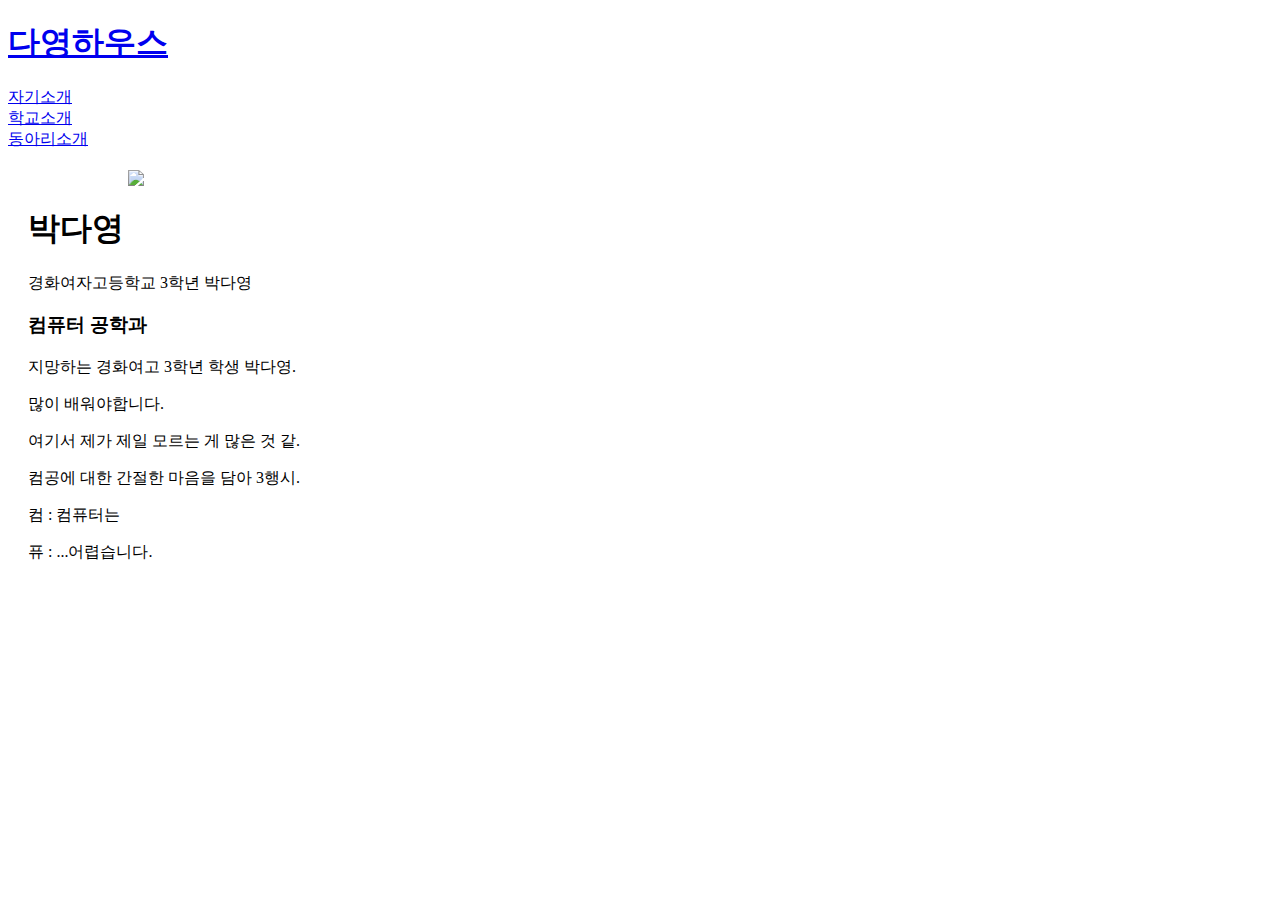
==== 1.html @ 67aade5f "Add files via upload" ====
<!DOCTYPE html>
<html lang="en">
<head>
    <meta charset="UTF-8">
    <meta name="viewport" content="width=device-width, initial-scale=1.0">
    <title>다영하우스</title>
    <link href="index.css"  rel="stylesheet">
</head>
<body>
    <h1><a href="index.html">다영하우스</a></h1>
    <o1>
        <li><a href="1.html">자기소개</a></li>
        <li><a href="2.html">학교소개</a></li>
        <li><a href="3.html">동아리소개</a></li>
    </o1>
    <div style="width:300px; margin:20px">
        <img src="./img/춘식이.jpg" class="profile">
        <h1 class="name";style="font-size:20px">
        박다영
        </h1>
        <p>경화여자고등학교 3학년 박다영</p>
        <h3>컴퓨터 공학과</h3>
        <p>지망하는 경화여고 3학년 학생 박다영.</p>
        <p>많이 배워야합니다.</p>
        <p>여기서 제가 제일 모르는 게 많은 것 같. </p>
        <p>컴공에 대한 간절한 마음을 담아 3행시.</p>
        <p class="content">컴 : 컴퓨터는</p>
        <p class="content">퓨 : ...어렵습니다.</p>
    </div>
</body>
</html>
---- index.css ----
.profile{
    width: 100px;
    display:block;
    margin-left:auto;
    margin-right:auto;
    

}
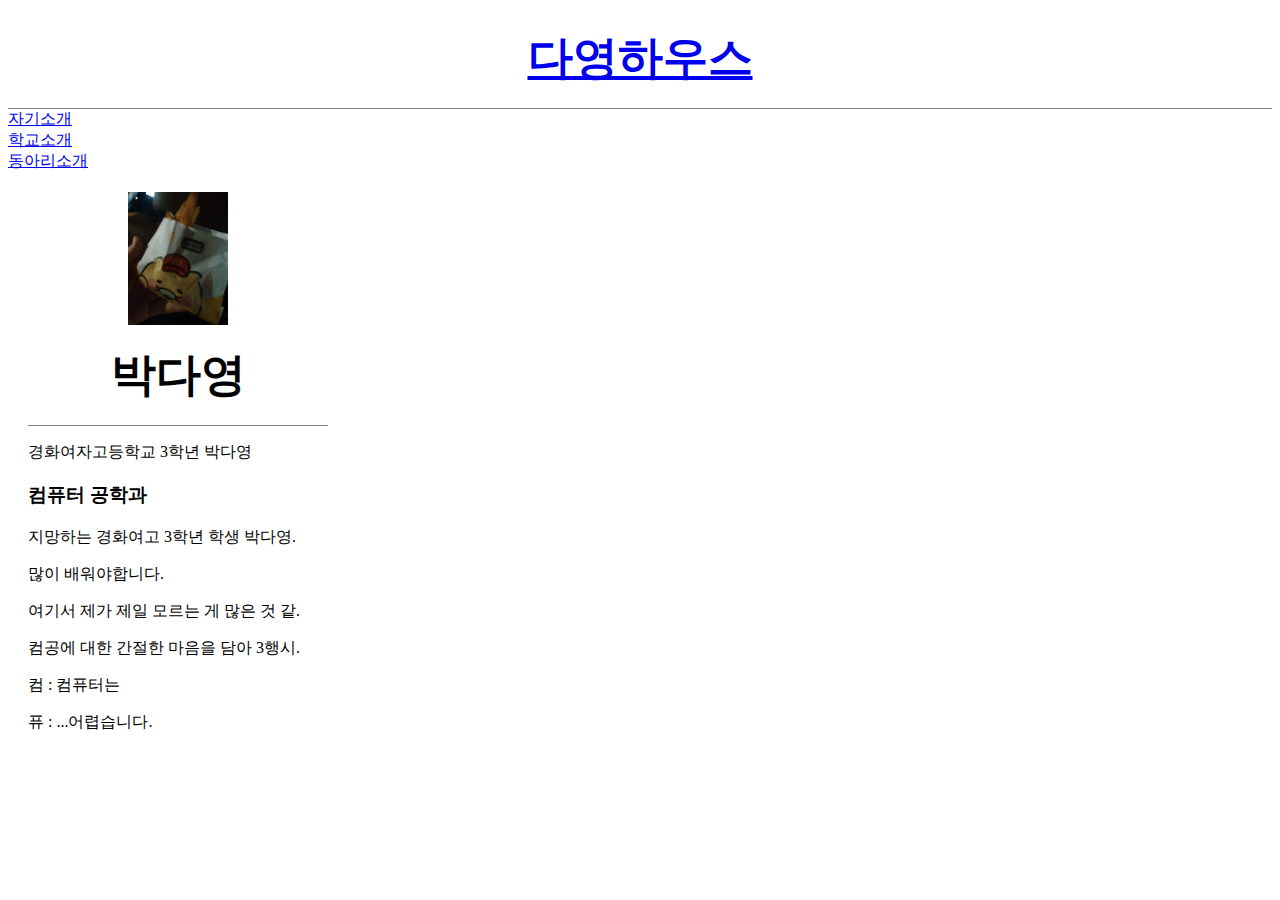
==== commit 34f6d780: "Add files via upload" ====
--- a/1.html
+++ b/1.html
@@ -14,7 +14,7 @@
         <li><a href="3.html">동아리소개</a></li>
     </o1>
     <div style="width:300px; margin:20px">
-        <img src="./img/춘식이.jpg" class="profile">
+        <img src="./img/a.jpg" class="profile">
         <h1 class="name";style="font-size:20px">
         박다영
         </h1>
--- a/index.css
+++ b/index.css
@@ -3,6 +3,22 @@
     display:block;
     margin-left:auto;
     margin-right:auto;
-    
-
+}
+h1{
+    font-size:45px;
+    text-align:center;
+    border-bottom:1px solid gray;
+    margin:0px;
+    padding:20px;
+}
+ol{
+    border-right:1px solid gary;
+    width:100px;
+    height:1000px;
+    margin:0px;
+    padding:20px;
+}
+#grid{
+    display:grid;
+    grid-template-columns: 150px 1fr;
 }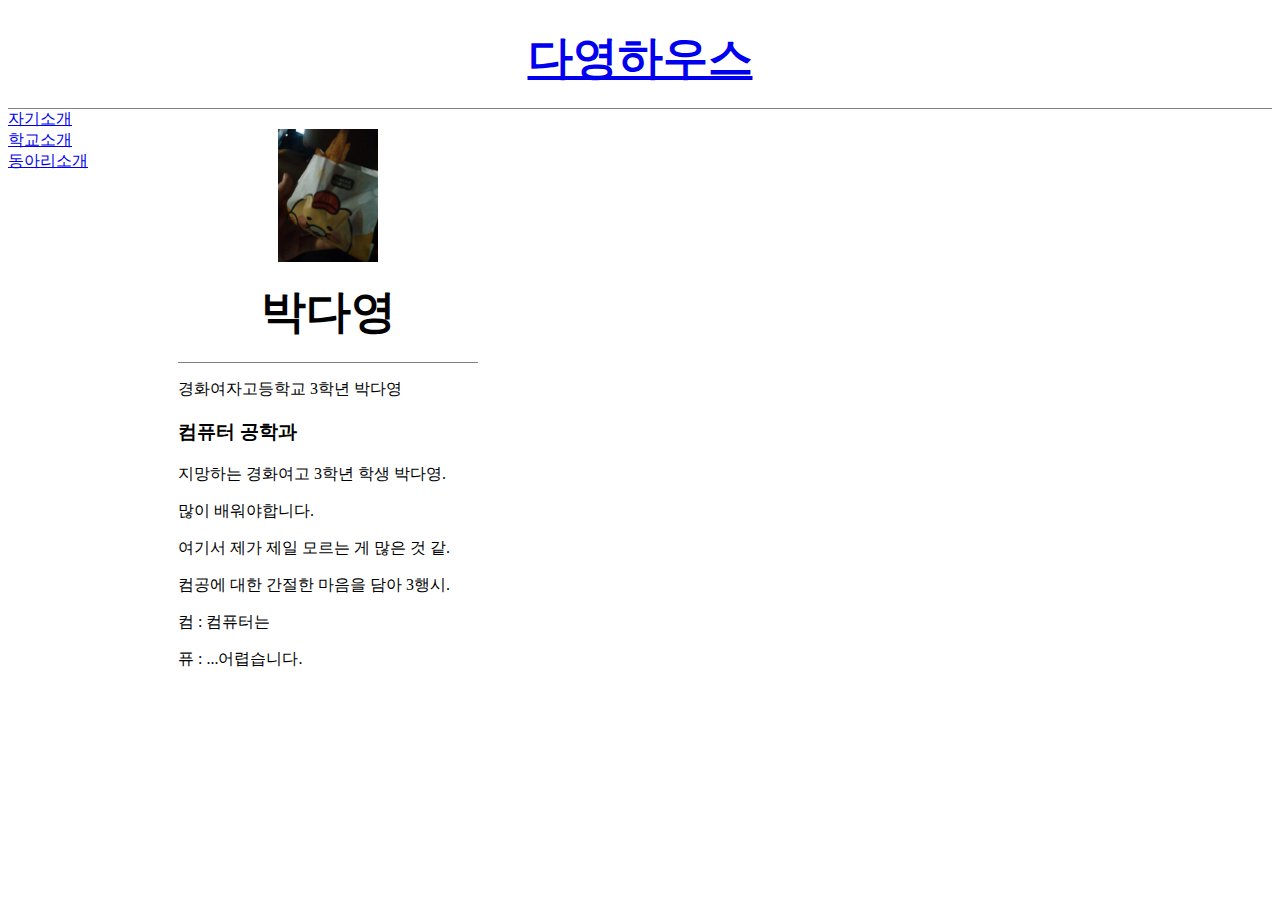
==== commit 870dc3c6: "Add files via upload" ====
--- a/1.html
+++ b/1.html
@@ -1,31 +1,36 @@
 <!DOCTYPE html>
 <html lang="en">
+
 <head>
     <meta charset="UTF-8">
     <meta name="viewport" content="width=device-width, initial-scale=1.0">
     <title>다영하우스</title>
-    <link href="index.css"  rel="stylesheet">
+    <link href="index.css" rel="stylesheet">
 </head>
+
 <body>
     <h1><a href="index.html">다영하우스</a></h1>
-    <o1>
-        <li><a href="1.html">자기소개</a></li>
-        <li><a href="2.html">학교소개</a></li>
-        <li><a href="3.html">동아리소개</a></li>
-    </o1>
-    <div style="width:300px; margin:20px">
-        <img src="./img/a.jpg" class="profile">
-        <h1 class="name";style="font-size:20px">
-        박다영
-        </h1>
-        <p>경화여자고등학교 3학년 박다영</p>
-        <h3>컴퓨터 공학과</h3>
-        <p>지망하는 경화여고 3학년 학생 박다영.</p>
-        <p>많이 배워야합니다.</p>
-        <p>여기서 제가 제일 모르는 게 많은 것 같. </p>
-        <p>컴공에 대한 간절한 마음을 담아 3행시.</p>
-        <p class="content">컴 : 컴퓨터는</p>
-        <p class="content">퓨 : ...어렵습니다.</p>
+    <div id="grid">
+        <o1>
+            <li><a href="1.html">자기소개</a></li>
+            <li><a href="2.html">학교소개</a></li>
+            <li><a href="3.html">동아리소개</a></li>
+        </o1>
+        <div style="width:300px; margin:20px">
+            <img src="./img/a.jpg" class="profile">
+            <h1 class="name" ;style="font-size:20px">
+                박다영
+            </h1>
+            <p>경화여자고등학교 3학년 박다영</p>
+            <h3>컴퓨터 공학과</h3>
+            <p>지망하는 경화여고 3학년 학생 박다영.</p>
+            <p>많이 배워야합니다.</p>
+            <p>여기서 제가 제일 모르는 게 많은 것 같. </p>
+            <p>컴공에 대한 간절한 마음을 담아 3행시.</p>
+            <p class="content">컴 : 컴퓨터는</p>
+            <p class="content">퓨 : ...어렵습니다.</p>
+        </div>
     </div>
 </body>
+
 </html>